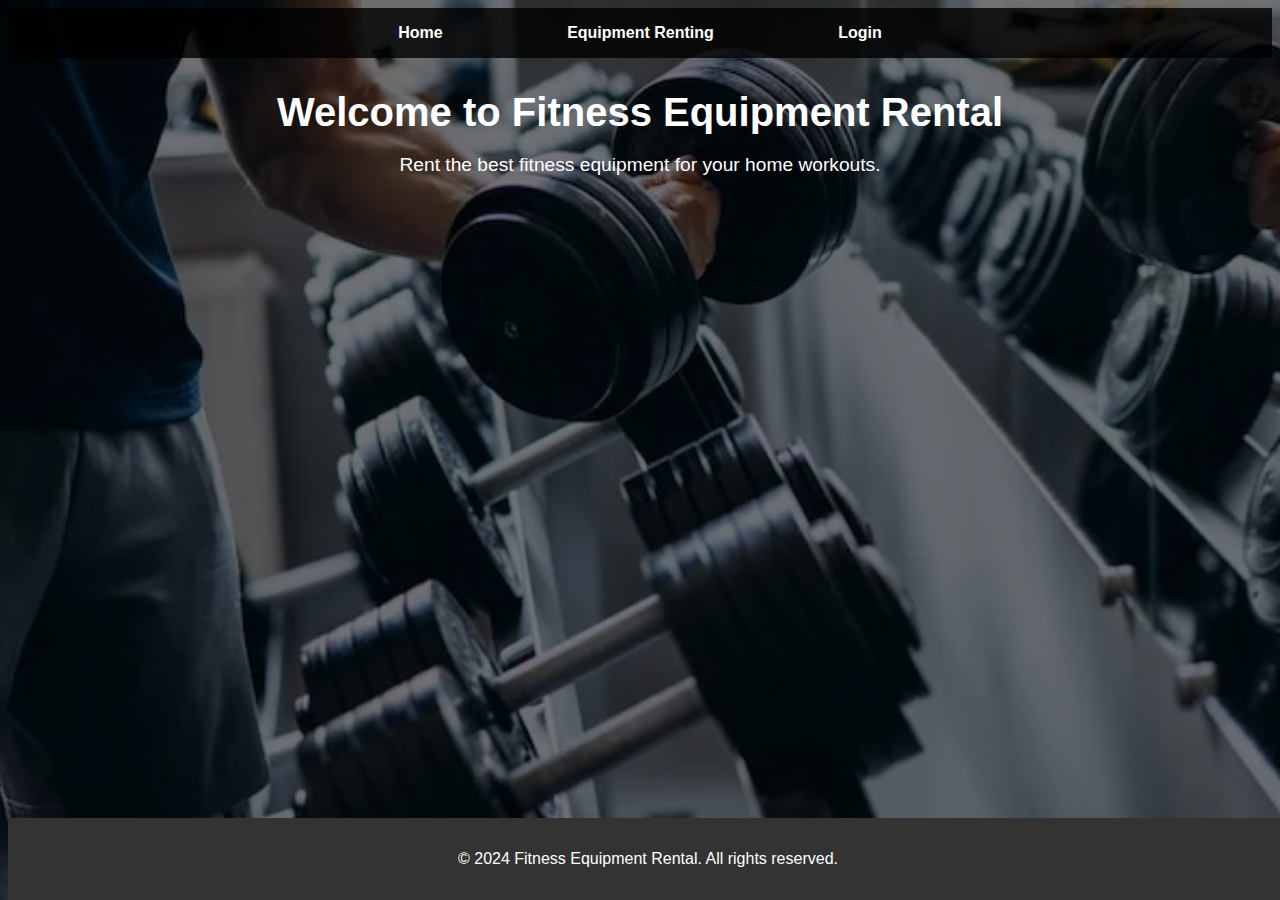
==== index.html @ 51580164 "Commit" ====
<!DOCTYPE html>
<html lang="en">
<head>
    <meta charset="UTF-8">
    <meta name="viewport" content="width=device-width, initial-scale=1.0">
    <title>Fitness Equipment Rental - Home</title>
    <link rel="stylesheet" href="styles.css">
</head>
<body>
    <header>
        <nav>
            <ul>
                <li><a href="index.html">Home</a></li>
                <li><a href="equipment.html">Equipment Renting</a></li>
                <li><a href="login.html">Login</a></li>
            </ul>
        </nav>
    </header>

    <main>
        <section class="hero">
            <h1>Welcome to Fitness Equipment Rental</h1>
            <p>Rent the best fitness equipment for your home workouts.</p>
        </section>
    </main>

    <footer>
        <p>&copy; 2024 Fitness Equipment Rental. All rights reserved.</p>
    </footer>
</body>
</html>
---- styles.css ----
body {
    font-family: Arial, sans-serif;
    margin: 15;
    padding: 0;
    background-image: url('images/Backgroud.webp'); /* Path to your image */
    background-size: cover;
    background-repeat: no-repeat;
    background-attachment: fixed;
    background-position: center;
    color: white;
}

/* Optional: Adding a semi-transparent overlay to make text more readable */
body::before {
    content: '';
    position: absolute;
    top: 0;
    left: 0;
    width: 100%;
    height: 100%;
    background: rgba(0, 0, 0, 0.5); /* Adjust the opacity as needed */
    z-index: -1; /* Keep it behind the content */
}

/* Additional styles for other elements */
header {
    background-color: rgba(0, 0, 0, 0.8);
    padding: 1rem 0;
    text-align: center;
}
.main{
    text-align: center;
    text-align: flex;

}

nav ul {
    list-style-type: none;
    margin: 0;
    padding: 0;
    text-align: center;
}

nav ul li {
    display: inline;
    margin: 0 60px;
    text-align: center;
}

header ul li a {
    color: white;
    text-decoration: none;
    font-weight: bold;
    text-align: center;
}

.hero {
    text-align: center;
    margin: 2rem 0;
}

.hero h1 {
    font-size: 2.5rem;
    margin-bottom: 1rem;
}

.hero p {
    font-size: 1.2rem;
}

.login-form {
    max-width: 400px;
    margin: 0 auto;
    background-color: white;
    padding: 2rem;
    border-radius: 8px;
    box-shadow: 0 0 10px rgba(0, 0, 0, 0.1);
}

.login-form h2 {
    margin-bottom: 1rem;
}

.login-form label {
    display: block;
    margin-bottom: 0.5rem;
}

.login-form input {
    width: 100%;
    padding: 0.5rem;
    margin-bottom: 1rem;
    border: 1px solid #ccc;
    border-radius: 4px;
}

.login-form button {
    width: 100%;
    padding: 0.7rem;
    background-color: #333;
    color: white;
    border: none;
    border-radius: 4px;
    font-size: 1rem;
    cursor: pointer;
}

.login-form button:hover {
    background-color: #555;
}

.equipment-list {
    display: flex;
    justify-content: space-around;
    flex-wrap: wrap;
}

.equipment-item {
    width: 30%;
    text-align: center;
    background-color: white;
    padding: 1rem;
    margin-bottom: 2rem;
    border-radius: 8px;
    box-shadow: 0 0 10px rgba(0, 0, 0, 0.1);
}

.equipment-item img {
    width: 100%;
    height: auto;
    border-radius: 8px;
}
.action-buttons {
    margin-top: 10px;
    display: flex;
    justify-content: space-around;
}

.buy-button, .sell-button {
    padding: 10px 20px;
    font-size: 16px;
    border: none;
    border-radius: 5px;
    cursor: pointer;
}

.buy-button {
    background-color: #28a745; /* Green */
    color: white;
}

.sell-button {
    background-color: #dc3545; /* Red */
    color: white;
}

.buy-button:hover {
    background-color: #218838;
}

.sell-button:hover {
    background-color: #c82333;
}

footer {
    background-color: #333;
    color: white;
    text-align: center;
    padding: 1rem 0;
    position: fixed;
    bottom: 0;
    width: 100%;
}
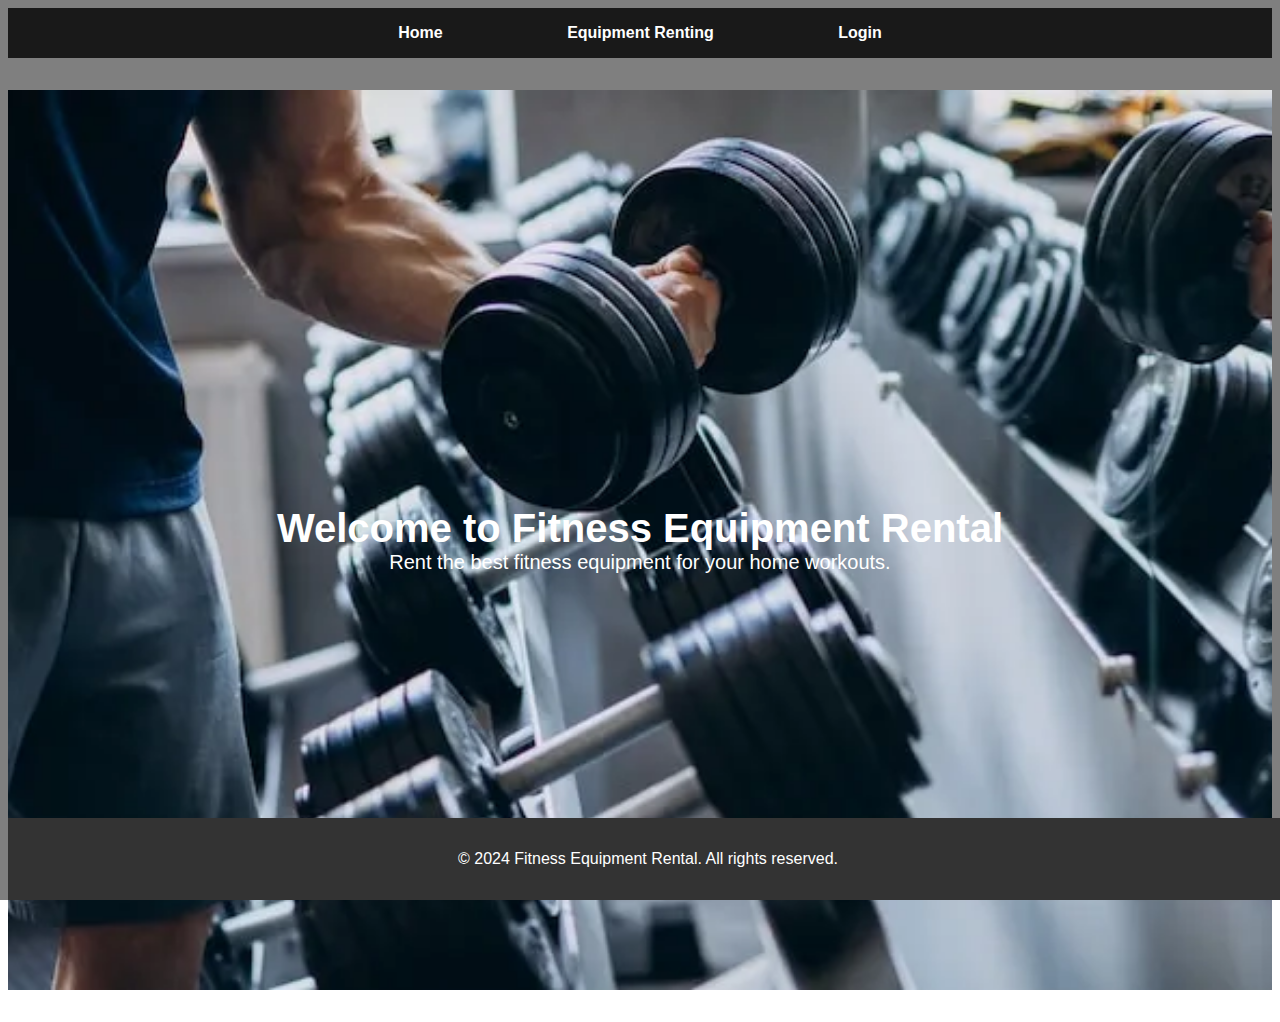
==== commit a0137b92: "Commit" ====
--- a/index.html
+++ b/index.html
@@ -5,6 +5,29 @@
     <meta name="viewport" content="width=device-width, initial-scale=1.0">
     <title>Fitness Equipment Rental - Home</title>
     <link rel="stylesheet" href="styles.css">
+    <style>
+        .hero {
+            display: flex;
+            justify-content: center; /* Centers content horizontally */
+            align-items: center;     /* Centers content vertically */
+            height: 100vh;           /* Full viewport height */
+            text-align: center;      /* Centers text within the flex container */
+            background: url('images/Backgroud.webp') no-repeat center center;
+            background-size: cover; /* Adjusts background image to cover the entire section */
+        }
+
+        .hero h1 {
+            margin: 0; /* Removes default margin */
+            font-size: 2.5rem; /* Adjust font size as needed */
+            color: white; /* Change text color for better contrast */
+        }
+
+        .hero p {
+            margin: 0; /* Removes default margin */
+            font-size: 1.25rem; /* Adjust font size as needed */
+            color: white; /* Change text color for better contrast */
+        }
+    </style>
 </head>
 <body>
     <header>
@@ -19,8 +42,10 @@
 
     <main>
         <section class="hero">
-            <h1>Welcome to Fitness Equipment Rental</h1>
-            <p>Rent the best fitness equipment for your home workouts.</p>
+            <div>
+                <h1>Welcome to Fitness Equipment Rental</h1>
+                <p>Rent the best fitness equipment for your home workouts.</p>
+            </div>
         </section>
     </main>
 
--- a/styles.css
+++ b/styles.css
@@ -2,7 +2,7 @@
     font-family: Arial, sans-serif;
     margin: 15;
     padding: 0;
-    background-image: url('images/Backgroud.webp'); /* Path to your image */
+    background-image: url('images/background.jpg'); /* Path to your image */
     background-size: cover;
     background-repeat: no-repeat;
     background-attachment: fixed;
@@ -47,7 +47,7 @@
     text-align: center;
 }
 
-header ul li a {
+header  ul li a {
     color: white;
     text-decoration: none;
     font-weight: bold;
